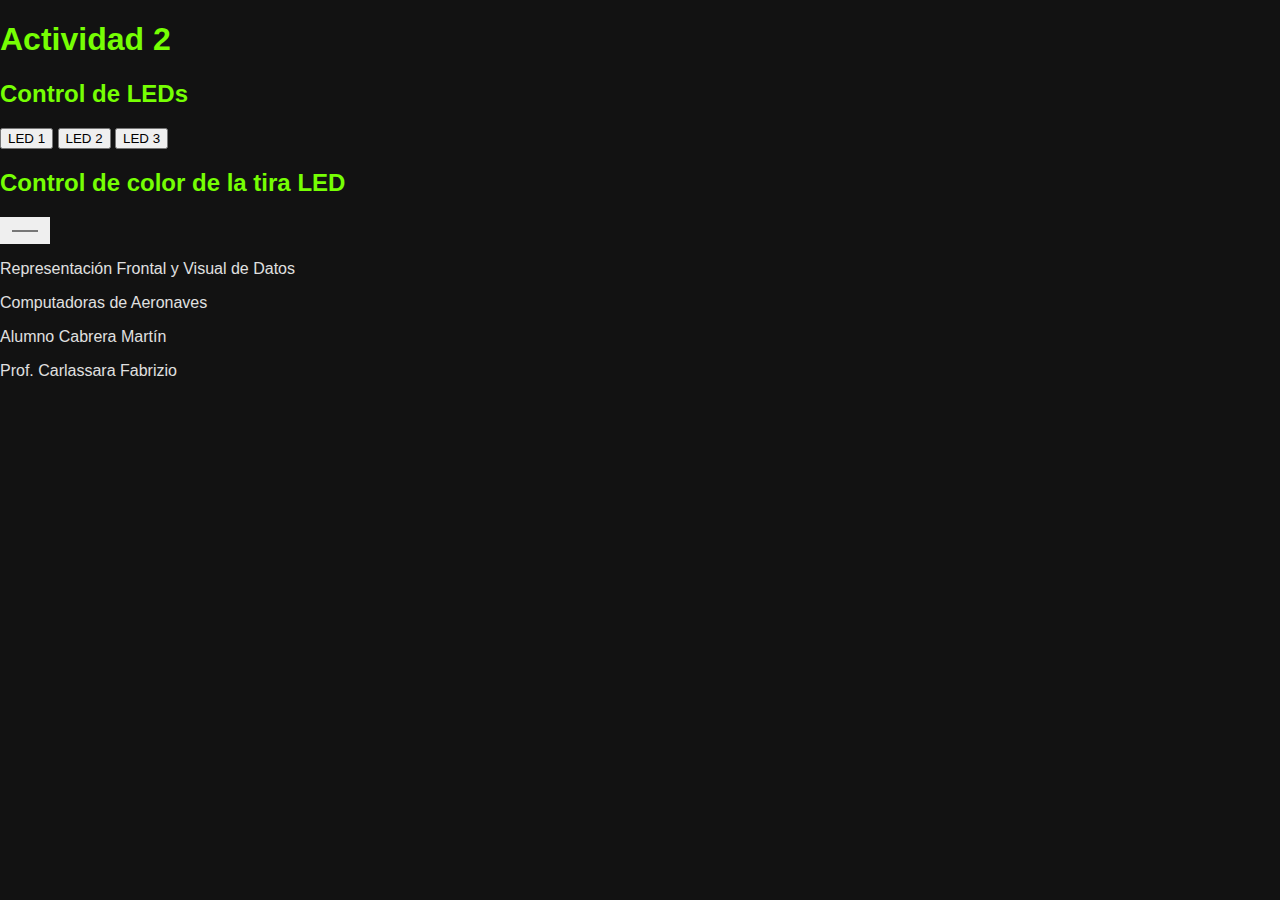
==== actividades/ej_02/index.html @ 6d8153e7 "feat: index.html" ====
<!DOCTYPE html>
<html lang="es">
<head>
    <meta charset="UTF-8">
    <meta name="viewport" content="width=device-width, initial-scale=1.0">
    <title>Actividad 2</title>
    <link rel="stylesheet" href="styles/base.css">
</head>
<body>
    <header>
        <h1>Actividad 2</h1>
    </header>
    <main>
        <section>
            <h2>Control de LEDs</h2>
            <button onclick="toggleLED(1)">LED 1</button>
            <button onclick="toggleLED(2)">LED 2</button>
            <button onclick="toggleLED(3)">LED 3</button>
        </section>
        <section>
            <h2>Control de color de la tira LED</h2>
            <input type="color" id="colorPicker" onchange="setStripColor(this.value)">
        </section>
    </main>
    <footer>
        <p>Representación Frontal y Visual de Datos</p>
        <p>Computadoras de Aeronaves</p>
        <p>Alumno Cabrera Martín</p>
        <p>Prof. Carlassara Fabrizio</p>
        <p id="fecha"></p>
    </footer>
    <script src="scripts/base.js"></script>
    <script>
        let ledStates = [false, false, false];

        function toggleLED(ledNum) {
            ledStates[ledNum-1] = !ledStates[ledNum-1];
            fetch(`/led?led=${ledNum}&state=${ledStates[ledNum-1]}`)
                .then(response => response.text())
                .then(data => console.log(data));
        }

        function setStripColor(color) {
            const rgb = hexToRgb(color);
            fetch(`/color?r=${rgb.r}&g=${rgb.g}&b=${rgb.b}`)
                .then(response => response.text())
                .then(data => console.log(data));
        }

        function hexToRgb(hex) {
            const result = /^#?([a-f\d]{2})([a-f\d]{2})([a-f\d]{2})$/i.exec(hex);
            return result ? {
                r: parseInt(result[1], 16),
                g: parseInt(result[2], 16),
                b: parseInt(result[3], 16)
            } : null;
        }
    </script>
</body>
</html>
---- actividades/ej_02/styles/base.css ----
body {
    font-family: Arial, sans-serif;
    background-color: #121212;
    color: #E0E0E0;
    margin: 0;
    padding: 0;
}

.header {
    background-color: #1E1E1E;
    padding: 20px;
    text-align: center;
    border-bottom: 2px solid #2E7D32;
}

h1, h2 {
    color: #76FF03;
}

.main {
    padding: 20px;
}

.control-section, .color-section {
    margin: 20px 0;
    padding: 15px;
    border: 1px solid #2E7D32;
    border-radius: 8px;
    background-color: #1E1E1E;
}

.button-container {
    display: flex;
    justify-content: space-around;
}

.led-button {
    background-color: #4CAF50;
    color: white;
    border: none;
    border-radius: 5px;
    padding: 10px 20px;
    cursor: pointer;
    transition: background-color 0.3s;
}

.led-button:hover {
    background-color: #45A049;
}

input[type="color"] {
    border: none;
    padding: 10px;
    cursor: pointer;
}

.footer {
    background-color: #1E1E1E;
    text-align: center;
    padding: 10px;
    border-top: 2px solid #2E7D32;
    position: relative;
    bottom: 0;
    width: 100%;
}


/* Estilo del pie de página */
.footer {
    background-color: #1E1E1E; /* Fondo del pie */
    text-align: center;
    padding: 10px;
    border-top: 2px solid #2E7D32; /* Línea verde en la parte superior */
    position: relative;
    bottom: 0;
    width: 100%;
}
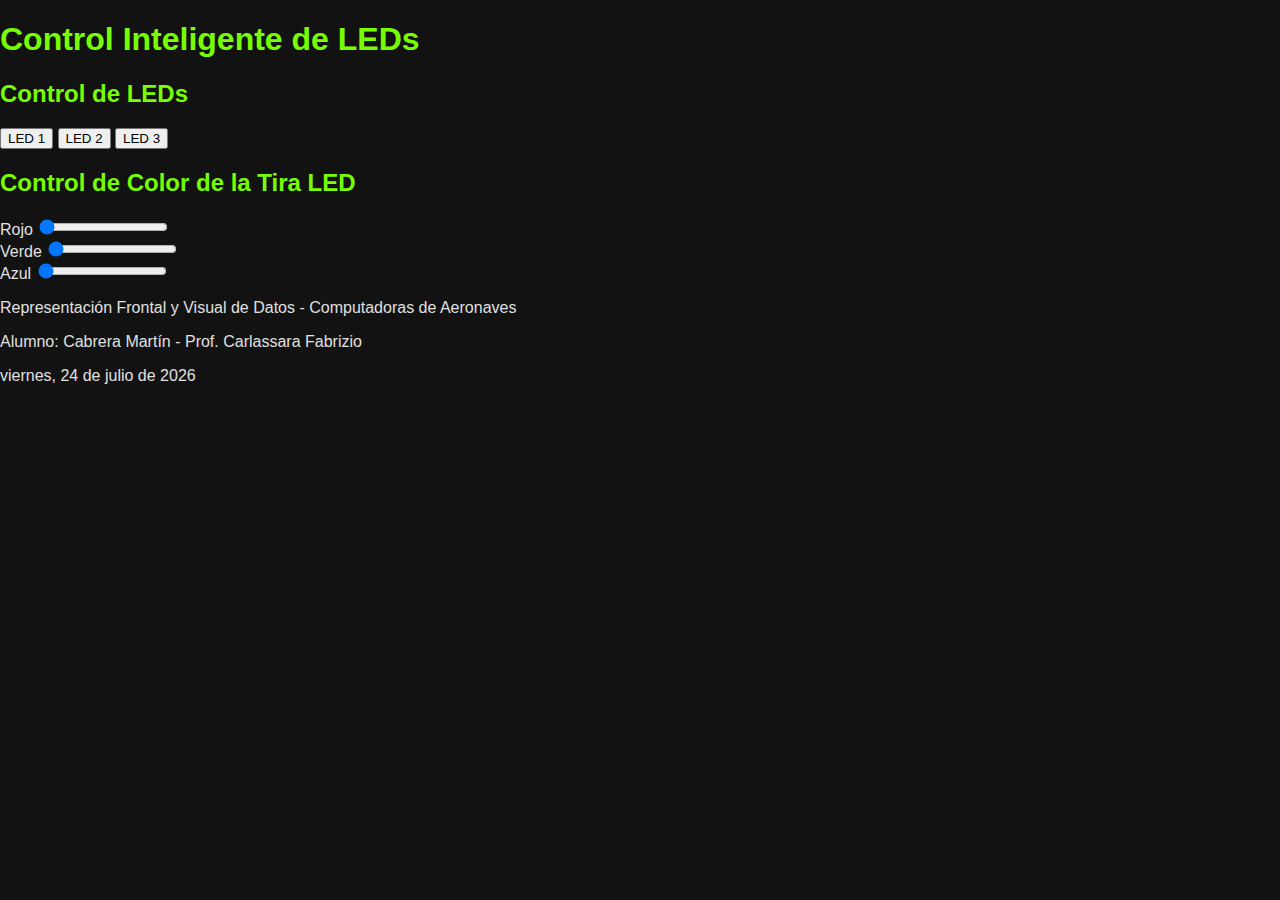
==== commit cc37c940: "Fix: index.html" ====
--- a/actividades/ej_02/index.html
+++ b/actividades/ej_02/index.html
@@ -3,58 +3,76 @@
 <head>
     <meta charset="UTF-8">
     <meta name="viewport" content="width=device-width, initial-scale=1.0">
-    <title>Actividad 2</title>
+    <title>Control de LEDs</title>
     <link rel="stylesheet" href="styles/base.css">
 </head>
 <body>
     <header>
-        <h1>Actividad 2</h1>
+        <h1>Control Inteligente de LEDs</h1>
     </header>
+
     <main>
-        <section>
+        <section class="control-panel">
             <h2>Control de LEDs</h2>
-            <button onclick="toggleLED(1)">LED 1</button>
-            <button onclick="toggleLED(2)">LED 2</button>
-            <button onclick="toggleLED(3)">LED 3</button>
+            <div class="led-buttons">
+                <button onclick="toggleLED(1)">LED 1</button>
+                <button onclick="toggleLED(2)">LED 2</button>
+                <button onclick="toggleLED(3)">LED 3</button>
+            </div>
         </section>
-        <section>
-            <h2>Control de color de la tira LED</h2>
-            <input type="color" id="colorPicker" onchange="setStripColor(this.value)">
+
+        <section class="color-control">
+            <h2>Control de Color de la Tira LED</h2>
+            <div class="sliders">
+                <div class="slider-container">
+                    <label for="redRange">Rojo</label>
+                    <input type="range" id="redRange" min="0" max="255" value="0" orient="vertical" 
+                           onchange="updateStripColor()">
+                </div>
+                <div class="slider-container">
+                    <label for="greenRange">Verde</label>
+                    <input type="range" id="greenRange" min="0" max="255" value="0" orient="vertical" 
+                           onchange="updateStripColor()">
+                </div>
+                <div class="slider-container">
+                    <label for="blueRange">Azul</label>
+                    <input type="range" id="blueRange" min="0" max="255" value="0" orient="vertical" 
+                           onchange="updateStripColor()">
+                </div>
+            </div>
         </section>
     </main>
+
     <footer>
-        <p>Representación Frontal y Visual de Datos</p>
-        <p>Computadoras de Aeronaves</p>
-        <p>Alumno Cabrera Martín</p>
-        <p>Prof. Carlassara Fabrizio</p>
+        <p>Representación Frontal y Visual de Datos - Computadoras de Aeronaves</p>
+        <p>Alumno: Cabrera Martín - Prof. Carlassara Fabrizio</p>
         <p id="fecha"></p>
     </footer>
+
     <script src="scripts/base.js"></script>
     <script>
         let ledStates = [false, false, false];
 
         function toggleLED(ledNum) {
-            ledStates[ledNum-1] = !ledStates[ledNum-1];
-            fetch(`/led?led=${ledNum}&state=${ledStates[ledNum-1]}`)
+            ledStates[ledNum - 1] = !ledStates[ledNum - 1];
+            fetch(`/led?led=${ledNum}&state=${ledStates[ledNum - 1]}`)
                 .then(response => response.text())
                 .then(data => console.log(data));
         }
 
-        function setStripColor(color) {
-            const rgb = hexToRgb(color);
-            fetch(`/color?r=${rgb.r}&g=${rgb.g}&b=${rgb.b}`)
+        function updateStripColor() {
+            const r = document.getElementById('redRange').value;
+            const g = document.getElementById('greenRange').value;
+            const b = document.getElementById('blueRange').value;
+
+            fetch(`/color?r=${r}&g=${g}&b=${b}`)
                 .then(response => response.text())
                 .then(data => console.log(data));
         }
 
-        function hexToRgb(hex) {
-            const result = /^#?([a-f\d]{2})([a-f\d]{2})([a-f\d]{2})$/i.exec(hex);
-            return result ? {
-                r: parseInt(result[1], 16),
-                g: parseInt(result[2], 16),
-                b: parseInt(result[3], 16)
-            } : null;
-        }
+        document.getElementById("fecha").textContent = new Date().toLocaleDateString("es-ES", {
+            weekday: 'long', year: 'numeric', month: 'long', day: 'numeric'
+        });
     </script>
 </body>
 </html>
